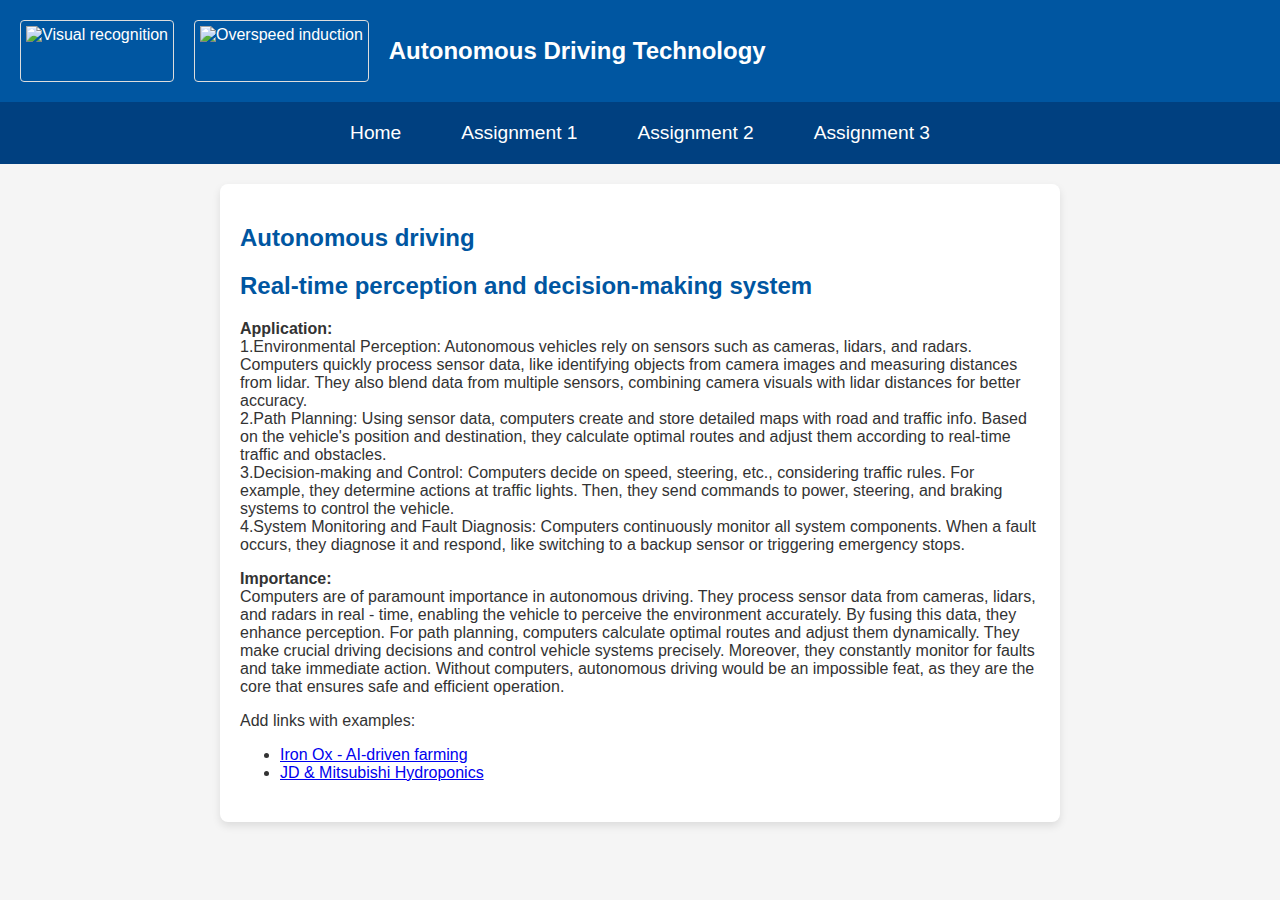
==== assignment1.html @ 3dab9e69 "Add files via upload" ====
<!DOCTYPE html>
<html lang="en">
<head>
    <meta charset="UTF-8">
    <meta name="viewport" content="width=device-width, initial-scale=1.0">
    <title>INFOH2009 - Assignment 1</title>
    <link rel="stylesheet" href="style.css">
</head>
<body>
    <header>
        <img src="https://pic3.zhimg.com/v2-b90a126aa23d49781bb4ce360fd07d24_1200x500.jpg" alt="Visual recognition">
        <img src="https://image.bitautoimg.com/appimage-1080-w1/mapi/media/2019/10/29/45b53fc88df64061a6b07c8254638f91.jpeg" alt="Overspeed induction">
        <h1>Autonomous Driving Technology</h1>
    </header>
    <nav>
        <ul>
            <li><a href="index.html">Home</a></li>
            <li><a href="assignment1.html">Assignment 1</a></li>
            <li><a href="assignment2.html">Assignment 2</a></li>
            <li><a href="assignment3.html">Assignment 3</a></li>
        </ul>
    </nav>
    <main>
        <section>
            <h2>Autonomous driving</h2>
        </section>
        <section>
            <h2>Real-time perception and decision-making system</h2>
            <p><strong>Application:</strong><br>1.Environmental Perception: Autonomous vehicles rely on sensors such as cameras, lidars, and radars. Computers quickly process sensor data, like identifying objects from camera images and measuring distances from lidar. They also blend data from multiple sensors, combining camera visuals with lidar distances for better accuracy.
                <br>2.Path Planning: Using sensor data, computers create and store detailed maps with road and traffic info. Based on the vehicle's position and destination, they calculate optimal routes and adjust them according to real-time traffic and obstacles.
                <br>3.Decision-making and Control: Computers decide on speed, steering, etc., considering traffic rules. For example, they determine actions at traffic lights. Then, they send commands to power, steering, and braking systems to control the vehicle.
                <br>4.System Monitoring and Fault Diagnosis: Computers continuously monitor all system components. When a fault occurs, they diagnose it and respond, like switching to a backup sensor or triggering emergency stops.</p>
            <p><strong>Importance:</strong><br>Computers are of paramount importance in autonomous driving. They process sensor data from cameras, lidars, and radars in real - time, enabling the vehicle to perceive the environment accurately. By fusing this data, they enhance perception. For path planning, computers calculate optimal routes and adjust them dynamically. They make crucial driving decisions and control vehicle systems precisely. Moreover, they constantly monitor for faults and take immediate action. Without computers, autonomous driving would be an impossible feat, as they are the core that ensures safe and efficient operation.</p>
            <p>Add links with examples:</p>
            <ul>
                <li><a href="https://www.coursera.org/specializations/self-driving-cars" target="_blank">Iron Ox - AI-driven farming</a></li>
                <li><a href="https://www.udacity.com/course/intro-to-self-driving-cars--nd113" target="_blank">JD & Mitsubishi Hydroponics</a></li>
            </ul>
        </section>
    </main>
</body>
</html>
---- style.css ----
body {
    font-family: Arial, sans-serif;
    margin: 0;
    padding: 0;
    background-color: #f5f5f5;
    color: #333;
}

header {
    background-color: #0056a1;
    color: white;
    padding: 20px;
    display: flex;
    align-items: center;
}

header img {
    height: 50px;
    margin-right: 20px;
}

header h1 {
    margin: 0;
    font-size: 1.5em;
}

nav {
    background-color: #004080;
    padding: 10px;
}

nav ul {
    list-style-type: none;
    margin: 0;
    padding: 0;
    display: flex;
    justify-content: center;
}

nav ul li {
    margin: 0 15px;
}

nav ul li a {
    color: white;
    text-decoration: none;
    font-size: 1.2em;
    padding: 10px 15px;
    display: inline-block;
}

nav ul li a:hover {
    background-color: #003366;
    border-radius: 5px;
}

main {
    padding: 20px;
    max-width: 800px;
    margin: 20px auto;
    background: white;
    box-shadow: 0 4px 8px rgba(0, 0, 0, 0.1);
    border-radius: 8px;
}

#pseudocode {
    font-family: "Courier New", Courier, monospace;
    font-size: 14px;
    background-color: #f5f5f5; 
    color: #333; 
    padding: 4px 6px;
    border-radius: 4px;
    border: 1px solid #ddd;
    white-space: pre-wrap;
}

section {
    margin-bottom: 20px;
}

h2 {
    color: #0056A1;
}

img {
    max-width: 100%;
    height: auto;
    border: 1px solid #ddd;
    border-radius: 4px;
    padding: 5px;
}

textarea {
    width: 100%;
    height: 100px;
    padding: 10px;
    border: 1px solid #ddd;
    border-radius: 4px;
}
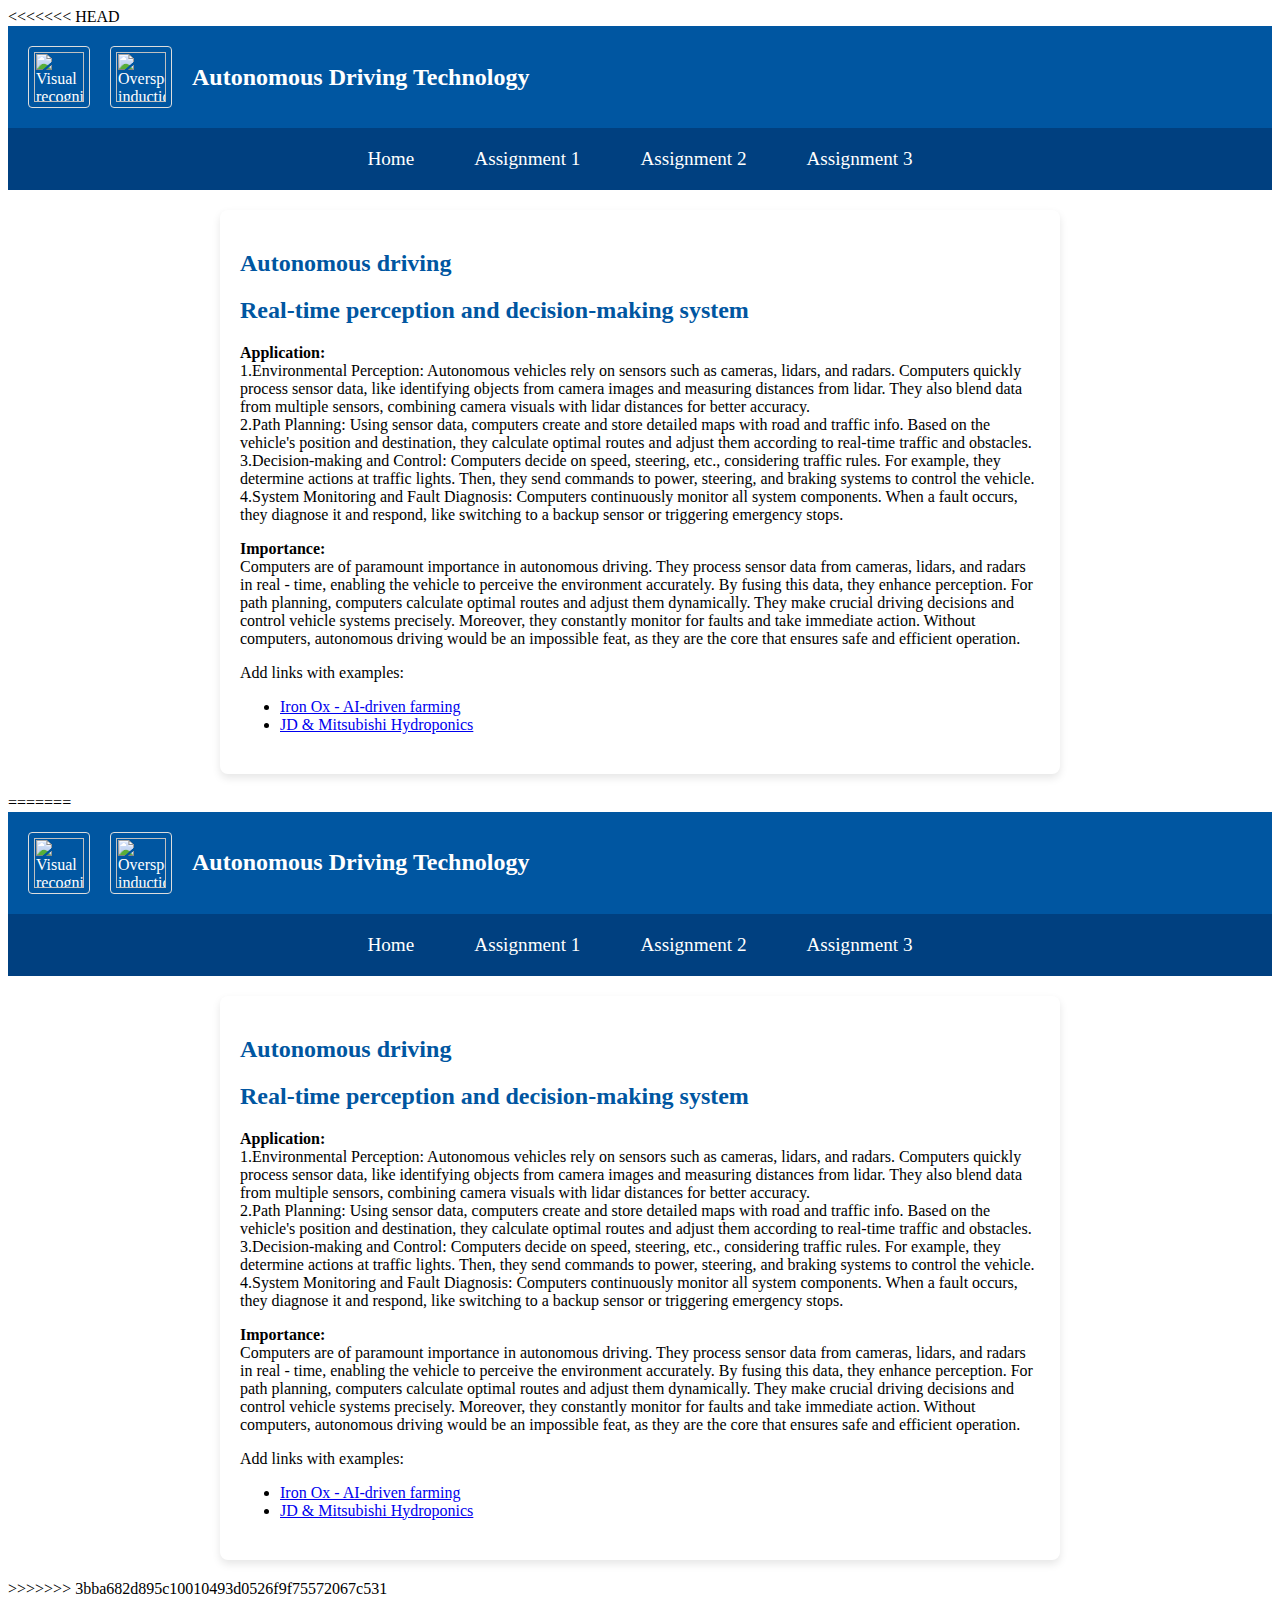
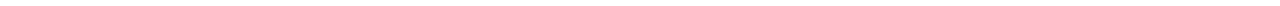
==== commit 1fef88b4: "111" ====
--- a/assignment1.html
+++ b/assignment1.html
@@ -1,42 +1,87 @@
-<!DOCTYPE html>
-<html lang="en">
-<head>
-    <meta charset="UTF-8">
-    <meta name="viewport" content="width=device-width, initial-scale=1.0">
-    <title>INFOH2009 - Assignment 1</title>
-    <link rel="stylesheet" href="style.css">
-</head>
-<body>
-    <header>
-        <img src="https://pic3.zhimg.com/v2-b90a126aa23d49781bb4ce360fd07d24_1200x500.jpg" alt="Visual recognition">
-        <img src="https://image.bitautoimg.com/appimage-1080-w1/mapi/media/2019/10/29/45b53fc88df64061a6b07c8254638f91.jpeg" alt="Overspeed induction">
-        <h1>Autonomous Driving Technology</h1>
-    </header>
-    <nav>
-        <ul>
-            <li><a href="index.html">Home</a></li>
-            <li><a href="assignment1.html">Assignment 1</a></li>
-            <li><a href="assignment2.html">Assignment 2</a></li>
-            <li><a href="assignment3.html">Assignment 3</a></li>
-        </ul>
-    </nav>
-    <main>
-        <section>
-            <h2>Autonomous driving</h2>
-        </section>
-        <section>
-            <h2>Real-time perception and decision-making system</h2>
-            <p><strong>Application:</strong><br>1.Environmental Perception: Autonomous vehicles rely on sensors such as cameras, lidars, and radars. Computers quickly process sensor data, like identifying objects from camera images and measuring distances from lidar. They also blend data from multiple sensors, combining camera visuals with lidar distances for better accuracy.
-                <br>2.Path Planning: Using sensor data, computers create and store detailed maps with road and traffic info. Based on the vehicle's position and destination, they calculate optimal routes and adjust them according to real-time traffic and obstacles.
-                <br>3.Decision-making and Control: Computers decide on speed, steering, etc., considering traffic rules. For example, they determine actions at traffic lights. Then, they send commands to power, steering, and braking systems to control the vehicle.
-                <br>4.System Monitoring and Fault Diagnosis: Computers continuously monitor all system components. When a fault occurs, they diagnose it and respond, like switching to a backup sensor or triggering emergency stops.</p>
-            <p><strong>Importance:</strong><br>Computers are of paramount importance in autonomous driving. They process sensor data from cameras, lidars, and radars in real - time, enabling the vehicle to perceive the environment accurately. By fusing this data, they enhance perception. For path planning, computers calculate optimal routes and adjust them dynamically. They make crucial driving decisions and control vehicle systems precisely. Moreover, they constantly monitor for faults and take immediate action. Without computers, autonomous driving would be an impossible feat, as they are the core that ensures safe and efficient operation.</p>
-            <p>Add links with examples:</p>
-            <ul>
-                <li><a href="https://www.coursera.org/specializations/self-driving-cars" target="_blank">Iron Ox - AI-driven farming</a></li>
-                <li><a href="https://www.udacity.com/course/intro-to-self-driving-cars--nd113" target="_blank">JD & Mitsubishi Hydroponics</a></li>
-            </ul>
-        </section>
-    </main>
-</body>
-</html>
+<<<<<<< HEAD
+<!DOCTYPE html>
+<html lang="en">
+<head>
+    <meta charset="UTF-8">
+    <meta name="viewport" content="width=device-width, initial-scale=1.0">
+    <title>INFOH2009 - Assignment 1</title>
+    <link rel="stylesheet" href="style.css">
+</head>
+<body>
+    <header>
+        <img src="https://pic3.zhimg.com/v2-b90a126aa23d49781bb4ce360fd07d24_1200x500.jpg" alt="Visual recognition">
+        <img src="https://image.bitautoimg.com/appimage-1080-w1/mapi/media/2019/10/29/45b53fc88df64061a6b07c8254638f91.jpeg" alt="Overspeed induction">
+        <h1>Autonomous Driving Technology</h1>
+    </header>
+    <nav>
+        <ul>
+            <li><a href="index.html">Home</a></li>
+            <li><a href="assignment1.html">Assignment 1</a></li>
+            <li><a href="assignment2.html">Assignment 2</a></li>
+            <li><a href="assignment3.html">Assignment 3</a></li>
+        </ul>
+    </nav>
+    <main>
+        <section>
+            <h2>Autonomous driving</h2>
+        </section>
+        <section>
+            <h2>Real-time perception and decision-making system</h2>
+            <p><strong>Application:</strong><br>1.Environmental Perception: Autonomous vehicles rely on sensors such as cameras, lidars, and radars. Computers quickly process sensor data, like identifying objects from camera images and measuring distances from lidar. They also blend data from multiple sensors, combining camera visuals with lidar distances for better accuracy.
+                <br>2.Path Planning: Using sensor data, computers create and store detailed maps with road and traffic info. Based on the vehicle's position and destination, they calculate optimal routes and adjust them according to real-time traffic and obstacles.
+                <br>3.Decision-making and Control: Computers decide on speed, steering, etc., considering traffic rules. For example, they determine actions at traffic lights. Then, they send commands to power, steering, and braking systems to control the vehicle.
+                <br>4.System Monitoring and Fault Diagnosis: Computers continuously monitor all system components. When a fault occurs, they diagnose it and respond, like switching to a backup sensor or triggering emergency stops.</p>
+            <p><strong>Importance:</strong><br>Computers are of paramount importance in autonomous driving. They process sensor data from cameras, lidars, and radars in real - time, enabling the vehicle to perceive the environment accurately. By fusing this data, they enhance perception. For path planning, computers calculate optimal routes and adjust them dynamically. They make crucial driving decisions and control vehicle systems precisely. Moreover, they constantly monitor for faults and take immediate action. Without computers, autonomous driving would be an impossible feat, as they are the core that ensures safe and efficient operation.</p>
+            <p>Add links with examples:</p>
+            <ul>
+                <li><a href="https://www.coursera.org/specializations/self-driving-cars" target="_blank">Iron Ox - AI-driven farming</a></li>
+                <li><a href="https://www.udacity.com/course/intro-to-self-driving-cars--nd113" target="_blank">JD & Mitsubishi Hydroponics</a></li>
+            </ul>
+        </section>
+    </main>
+</body>
+</html>
+=======
+<!DOCTYPE html>
+<html lang="en">
+<head>
+    <meta charset="UTF-8">
+    <meta name="viewport" content="width=device-width, initial-scale=1.0">
+    <title>INFOH2009 - Assignment 1</title>
+    <link rel="stylesheet" href="style.css">
+</head>
+<body>
+    <header>
+        <img src="https://pic3.zhimg.com/v2-b90a126aa23d49781bb4ce360fd07d24_1200x500.jpg" alt="Visual recognition">
+        <img src="https://image.bitautoimg.com/appimage-1080-w1/mapi/media/2019/10/29/45b53fc88df64061a6b07c8254638f91.jpeg" alt="Overspeed induction">
+        <h1>Autonomous Driving Technology</h1>
+    </header>
+    <nav>
+        <ul>
+            <li><a href="index.html">Home</a></li>
+            <li><a href="assignment1.html">Assignment 1</a></li>
+            <li><a href="assignment2.html">Assignment 2</a></li>
+            <li><a href="assignment3.html">Assignment 3</a></li>
+        </ul>
+    </nav>
+    <main>
+        <section>
+            <h2>Autonomous driving</h2>
+        </section>
+        <section>
+            <h2>Real-time perception and decision-making system</h2>
+            <p><strong>Application:</strong><br>1.Environmental Perception: Autonomous vehicles rely on sensors such as cameras, lidars, and radars. Computers quickly process sensor data, like identifying objects from camera images and measuring distances from lidar. They also blend data from multiple sensors, combining camera visuals with lidar distances for better accuracy.
+                <br>2.Path Planning: Using sensor data, computers create and store detailed maps with road and traffic info. Based on the vehicle's position and destination, they calculate optimal routes and adjust them according to real-time traffic and obstacles.
+                <br>3.Decision-making and Control: Computers decide on speed, steering, etc., considering traffic rules. For example, they determine actions at traffic lights. Then, they send commands to power, steering, and braking systems to control the vehicle.
+                <br>4.System Monitoring and Fault Diagnosis: Computers continuously monitor all system components. When a fault occurs, they diagnose it and respond, like switching to a backup sensor or triggering emergency stops.</p>
+            <p><strong>Importance:</strong><br>Computers are of paramount importance in autonomous driving. They process sensor data from cameras, lidars, and radars in real - time, enabling the vehicle to perceive the environment accurately. By fusing this data, they enhance perception. For path planning, computers calculate optimal routes and adjust them dynamically. They make crucial driving decisions and control vehicle systems precisely. Moreover, they constantly monitor for faults and take immediate action. Without computers, autonomous driving would be an impossible feat, as they are the core that ensures safe and efficient operation.</p>
+            <p>Add links with examples:</p>
+            <ul>
+                <li><a href="https://www.coursera.org/specializations/self-driving-cars" target="_blank">Iron Ox - AI-driven farming</a></li>
+                <li><a href="https://www.udacity.com/course/intro-to-self-driving-cars--nd113" target="_blank">JD & Mitsubishi Hydroponics</a></li>
+            </ul>
+        </section>
+    </main>
+</body>
+</html>
+>>>>>>> 3bba682d895c10010493d0526f9f75572067c531
--- a/style.css
+++ b/style.css
@@ -1,99 +1,201 @@
-body {
-    font-family: Arial, sans-serif;
-    margin: 0;
-    padding: 0;
-    background-color: #f5f5f5;
-    color: #333;
-}
-
-header {
-    background-color: #0056a1;
-    color: white;
-    padding: 20px;
-    display: flex;
-    align-items: center;
-}
-
-header img {
-    height: 50px;
-    margin-right: 20px;
-}
-
-header h1 {
-    margin: 0;
-    font-size: 1.5em;
-}
-
-nav {
-    background-color: #004080;
-    padding: 10px;
-}
-
-nav ul {
-    list-style-type: none;
-    margin: 0;
-    padding: 0;
-    display: flex;
-    justify-content: center;
-}
-
-nav ul li {
-    margin: 0 15px;
-}
-
-nav ul li a {
-    color: white;
-    text-decoration: none;
-    font-size: 1.2em;
-    padding: 10px 15px;
-    display: inline-block;
-}
-
-nav ul li a:hover {
-    background-color: #003366;
-    border-radius: 5px;
-}
-
-main {
-    padding: 20px;
-    max-width: 800px;
-    margin: 20px auto;
-    background: white;
-    box-shadow: 0 4px 8px rgba(0, 0, 0, 0.1);
-    border-radius: 8px;
-}
-
-#pseudocode {
-    font-family: "Courier New", Courier, monospace;
-    font-size: 14px;
-    background-color: #f5f5f5; 
-    color: #333; 
-    padding: 4px 6px;
-    border-radius: 4px;
-    border: 1px solid #ddd;
-    white-space: pre-wrap;
-}
-
-section {
-    margin-bottom: 20px;
-}
-
-h2 {
-    color: #0056A1;
-}
-
-img {
-    max-width: 100%;
-    height: auto;
-    border: 1px solid #ddd;
-    border-radius: 4px;
-    padding: 5px;
-}
-
-textarea {
-    width: 100%;
-    height: 100px;
-    padding: 10px;
-    border: 1px solid #ddd;
-    border-radius: 4px;
-}
+<<<<<<< HEAD
+body {
+    font-family: Arial, sans-serif;
+    margin: 0;
+    padding: 0;
+    background-color: #f5f5f5;
+    color: #333;
+}
+
+header {
+    background-color: #0056a1;
+    color: white;
+    padding: 20px;
+    display: flex;
+    align-items: center;
+}
+
+header img {
+    height: 50px;
+    margin-right: 20px;
+}
+
+header h1 {
+    margin: 0;
+    font-size: 1.5em;
+}
+
+nav {
+    background-color: #004080;
+    padding: 10px;
+}
+
+nav ul {
+    list-style-type: none;
+    margin: 0;
+    padding: 0;
+    display: flex;
+    justify-content: center;
+}
+
+nav ul li {
+    margin: 0 15px;
+}
+
+nav ul li a {
+    color: white;
+    text-decoration: none;
+    font-size: 1.2em;
+    padding: 10px 15px;
+    display: inline-block;
+}
+
+nav ul li a:hover {
+    background-color: #003366;
+    border-radius: 5px;
+}
+
+main {
+    padding: 20px;
+    max-width: 800px;
+    margin: 20px auto;
+    background: white;
+    box-shadow: 0 4px 8px rgba(0, 0, 0, 0.1);
+    border-radius: 8px;
+}
+
+#pseudocode {
+    font-family: "Courier New", Courier, monospace;
+    font-size: 14px;
+    background-color: #f5f5f5; 
+    color: #333; 
+    padding: 4px 6px;
+    border-radius: 4px;
+    border: 1px solid #ddd;
+    white-space: pre-wrap;
+}
+
+section {
+    margin-bottom: 20px;
+}
+
+h2 {
+    color: #0056A1;
+}
+
+img {
+    max-width: 100%;
+    height: auto;
+    border: 1px solid #ddd;
+    border-radius: 4px;
+    padding: 5px;
+}
+
+textarea {
+    width: 100%;
+    height: 100px;
+    padding: 10px;
+    border: 1px solid #ddd;
+    border-radius: 4px;
+}
+=======
+body {
+    font-family: Arial, sans-serif;
+    margin: 0;
+    padding: 0;
+    background-color: #f5f5f5;
+    color: #333;
+}
+
+header {
+    background-color: #0056a1;
+    color: white;
+    padding: 20px;
+    display: flex;
+    align-items: center;
+}
+
+header img {
+    height: 50px;
+    margin-right: 20px;
+}
+
+header h1 {
+    margin: 0;
+    font-size: 1.5em;
+}
+
+nav {
+    background-color: #004080;
+    padding: 10px;
+}
+
+nav ul {
+    list-style-type: none;
+    margin: 0;
+    padding: 0;
+    display: flex;
+    justify-content: center;
+}
+
+nav ul li {
+    margin: 0 15px;
+}
+
+nav ul li a {
+    color: white;
+    text-decoration: none;
+    font-size: 1.2em;
+    padding: 10px 15px;
+    display: inline-block;
+}
+
+nav ul li a:hover {
+    background-color: #003366;
+    border-radius: 5px;
+}
+
+main {
+    padding: 20px;
+    max-width: 800px;
+    margin: 20px auto;
+    background: white;
+    box-shadow: 0 4px 8px rgba(0, 0, 0, 0.1);
+    border-radius: 8px;
+}
+
+#pseudocode {
+    font-family: "Courier New", Courier, monospace;
+    font-size: 14px;
+    background-color: #f5f5f5; 
+    color: #333; 
+    padding: 4px 6px;
+    border-radius: 4px;
+    border: 1px solid #ddd;
+    white-space: pre-wrap;
+}
+
+section {
+    margin-bottom: 20px;
+}
+
+h2 {
+    color: #0056A1;
+}
+
+img {
+    max-width: 100%;
+    height: auto;
+    border: 1px solid #ddd;
+    border-radius: 4px;
+    padding: 5px;
+}
+
+textarea {
+    width: 100%;
+    height: 100px;
+    padding: 10px;
+    border: 1px solid #ddd;
+    border-radius: 4px;
+}
+>>>>>>> 3bba682d895c10010493d0526f9f75572067c531
--- a/style.css
+++ b/style.css
@@ -1,99 +1,201 @@
-body {
-    font-family: Arial, sans-serif;
-    margin: 0;
-    padding: 0;
-    background-color: #f5f5f5;
-    color: #333;
-}
-
-header {
-    background-color: #0056a1;
-    color: white;
-    padding: 20px;
-    display: flex;
-    align-items: center;
-}
-
-header img {
-    height: 50px;
-    margin-right: 20px;
-}
-
-header h1 {
-    margin: 0;
-    font-size: 1.5em;
-}
-
-nav {
-    background-color: #004080;
-    padding: 10px;
-}
-
-nav ul {
-    list-style-type: none;
-    margin: 0;
-    padding: 0;
-    display: flex;
-    justify-content: center;
-}
-
-nav ul li {
-    margin: 0 15px;
-}
-
-nav ul li a {
-    color: white;
-    text-decoration: none;
-    font-size: 1.2em;
-    padding: 10px 15px;
-    display: inline-block;
-}
-
-nav ul li a:hover {
-    background-color: #003366;
-    border-radius: 5px;
-}
-
-main {
-    padding: 20px;
-    max-width: 800px;
-    margin: 20px auto;
-    background: white;
-    box-shadow: 0 4px 8px rgba(0, 0, 0, 0.1);
-    border-radius: 8px;
-}
-
-#pseudocode {
-    font-family: "Courier New", Courier, monospace;
-    font-size: 14px;
-    background-color: #f5f5f5; 
-    color: #333; 
-    padding: 4px 6px;
-    border-radius: 4px;
-    border: 1px solid #ddd;
-    white-space: pre-wrap;
-}
-
-section {
-    margin-bottom: 20px;
-}
-
-h2 {
-    color: #0056A1;
-}
-
-img {
-    max-width: 100%;
-    height: auto;
-    border: 1px solid #ddd;
-    border-radius: 4px;
-    padding: 5px;
-}
-
-textarea {
-    width: 100%;
-    height: 100px;
-    padding: 10px;
-    border: 1px solid #ddd;
-    border-radius: 4px;
-}
+<<<<<<< HEAD
+body {
+    font-family: Arial, sans-serif;
+    margin: 0;
+    padding: 0;
+    background-color: #f5f5f5;
+    color: #333;
+}
+
+header {
+    background-color: #0056a1;
+    color: white;
+    padding: 20px;
+    display: flex;
+    align-items: center;
+}
+
+header img {
+    height: 50px;
+    margin-right: 20px;
+}
+
+header h1 {
+    margin: 0;
+    font-size: 1.5em;
+}
+
+nav {
+    background-color: #004080;
+    padding: 10px;
+}
+
+nav ul {
+    list-style-type: none;
+    margin: 0;
+    padding: 0;
+    display: flex;
+    justify-content: center;
+}
+
+nav ul li {
+    margin: 0 15px;
+}
+
+nav ul li a {
+    color: white;
+    text-decoration: none;
+    font-size: 1.2em;
+    padding: 10px 15px;
+    display: inline-block;
+}
+
+nav ul li a:hover {
+    background-color: #003366;
+    border-radius: 5px;
+}
+
+main {
+    padding: 20px;
+    max-width: 800px;
+    margin: 20px auto;
+    background: white;
+    box-shadow: 0 4px 8px rgba(0, 0, 0, 0.1);
+    border-radius: 8px;
+}
+
+#pseudocode {
+    font-family: "Courier New", Courier, monospace;
+    font-size: 14px;
+    background-color: #f5f5f5; 
+    color: #333; 
+    padding: 4px 6px;
+    border-radius: 4px;
+    border: 1px solid #ddd;
+    white-space: pre-wrap;
+}
+
+section {
+    margin-bottom: 20px;
+}
+
+h2 {
+    color: #0056A1;
+}
+
+img {
+    max-width: 100%;
+    height: auto;
+    border: 1px solid #ddd;
+    border-radius: 4px;
+    padding: 5px;
+}
+
+textarea {
+    width: 100%;
+    height: 100px;
+    padding: 10px;
+    border: 1px solid #ddd;
+    border-radius: 4px;
+}
+=======
+body {
+    font-family: Arial, sans-serif;
+    margin: 0;
+    padding: 0;
+    background-color: #f5f5f5;
+    color: #333;
+}
+
+header {
+    background-color: #0056a1;
+    color: white;
+    padding: 20px;
+    display: flex;
+    align-items: center;
+}
+
+header img {
+    height: 50px;
+    margin-right: 20px;
+}
+
+header h1 {
+    margin: 0;
+    font-size: 1.5em;
+}
+
+nav {
+    background-color: #004080;
+    padding: 10px;
+}
+
+nav ul {
+    list-style-type: none;
+    margin: 0;
+    padding: 0;
+    display: flex;
+    justify-content: center;
+}
+
+nav ul li {
+    margin: 0 15px;
+}
+
+nav ul li a {
+    color: white;
+    text-decoration: none;
+    font-size: 1.2em;
+    padding: 10px 15px;
+    display: inline-block;
+}
+
+nav ul li a:hover {
+    background-color: #003366;
+    border-radius: 5px;
+}
+
+main {
+    padding: 20px;
+    max-width: 800px;
+    margin: 20px auto;
+    background: white;
+    box-shadow: 0 4px 8px rgba(0, 0, 0, 0.1);
+    border-radius: 8px;
+}
+
+#pseudocode {
+    font-family: "Courier New", Courier, monospace;
+    font-size: 14px;
+    background-color: #f5f5f5; 
+    color: #333; 
+    padding: 4px 6px;
+    border-radius: 4px;
+    border: 1px solid #ddd;
+    white-space: pre-wrap;
+}
+
+section {
+    margin-bottom: 20px;
+}
+
+h2 {
+    color: #0056A1;
+}
+
+img {
+    max-width: 100%;
+    height: auto;
+    border: 1px solid #ddd;
+    border-radius: 4px;
+    padding: 5px;
+}
+
+textarea {
+    width: 100%;
+    height: 100px;
+    padding: 10px;
+    border: 1px solid #ddd;
+    border-radius: 4px;
+}
+>>>>>>> 3bba682d895c10010493d0526f9f75572067c531
